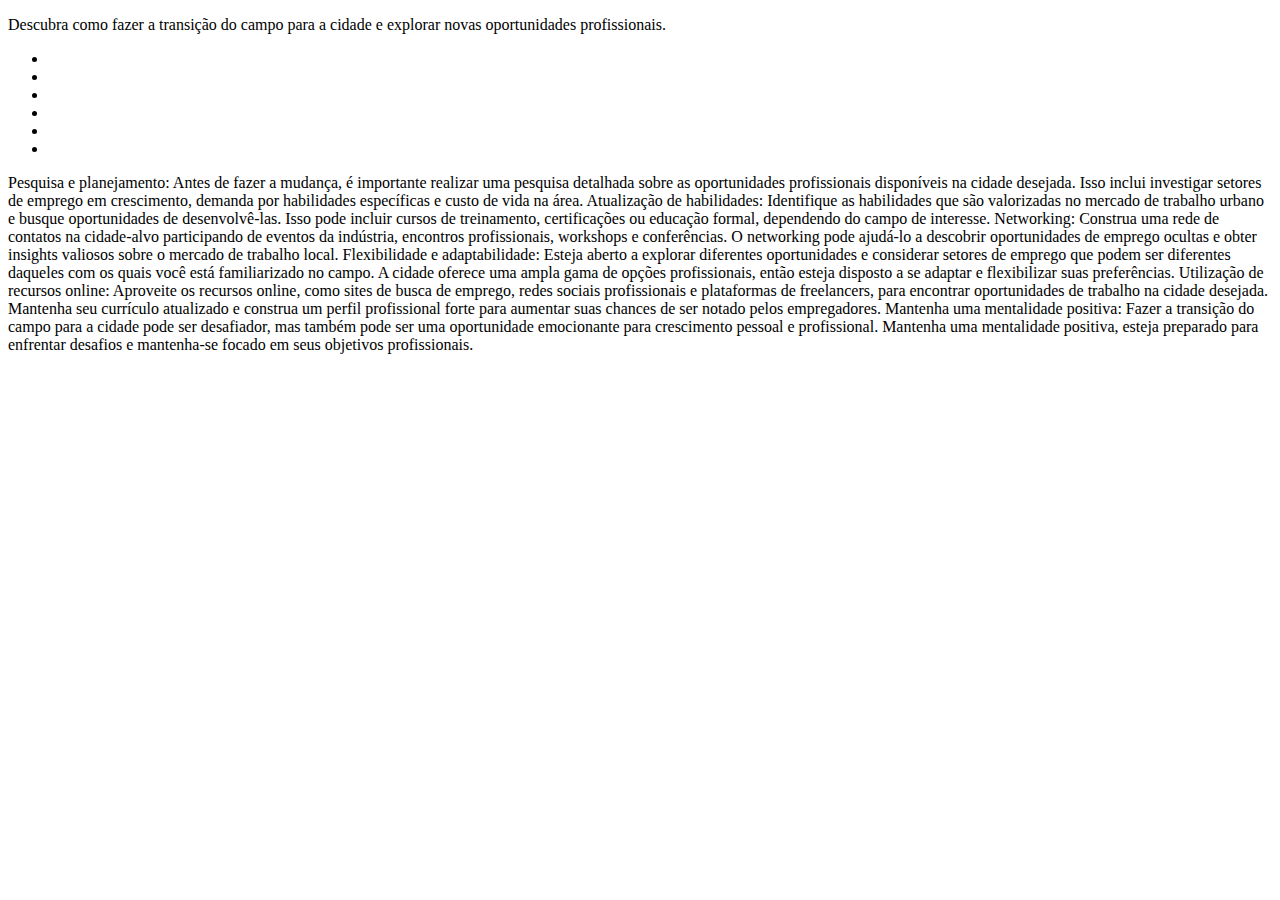
==== Agrinho-main/saiba-mais/index.html @ 5b41db87 "Add files via upload" ====
<!DOCTYPE html>
<html lang="pt-BR">
<head>
    <meta charset="UTF-8">
    <meta name="viewport" content="width=device-width, initial-scale=1.0">
    <title>Transição do Campo para a Cidade</title>
</head>
<body>
    <p>Descubra como fazer a transição do campo para a cidade e explorar novas oportunidades profissionais.</p>
    <ul>
        <li>
        <li>
        <li>
        <li>
        <li>
        <li>
   </ul>
</body>
</html>



Pesquisa e planejamento: Antes de fazer a mudança, é importante realizar uma pesquisa detalhada sobre as oportunidades profissionais disponíveis na cidade desejada. Isso inclui investigar setores de emprego em crescimento, demanda por habilidades específicas e custo de vida na área.

Atualização de habilidades: Identifique as habilidades que são valorizadas no mercado de trabalho urbano e busque oportunidades de desenvolvê-las. Isso pode incluir cursos de treinamento, certificações ou educação formal, dependendo do campo de interesse.

Networking: Construa uma rede de contatos na cidade-alvo participando de eventos da indústria, encontros profissionais, workshops e conferências. O networking pode ajudá-lo a descobrir oportunidades de emprego ocultas e obter insights valiosos sobre o mercado de trabalho local.

Flexibilidade e adaptabilidade: Esteja aberto a explorar diferentes oportunidades e considerar setores de emprego que podem ser diferentes daqueles com os quais você está familiarizado no campo. A cidade oferece uma ampla gama de opções profissionais, então esteja disposto a se adaptar e flexibilizar suas preferências.

Utilização de recursos online: Aproveite os recursos online, como sites de busca de emprego, redes sociais profissionais e plataformas de freelancers, para encontrar oportunidades de trabalho na cidade desejada. Mantenha seu currículo atualizado e construa um perfil profissional forte para aumentar suas chances de ser notado pelos empregadores.

Mantenha uma mentalidade positiva: Fazer a transição do campo para a cidade pode ser desafiador, mas também pode ser uma oportunidade emocionante para crescimento pessoal e profissional. Mantenha uma mentalidade positiva, esteja preparado para enfrentar desafios e mantenha-se focado em seus objetivos profissionais.
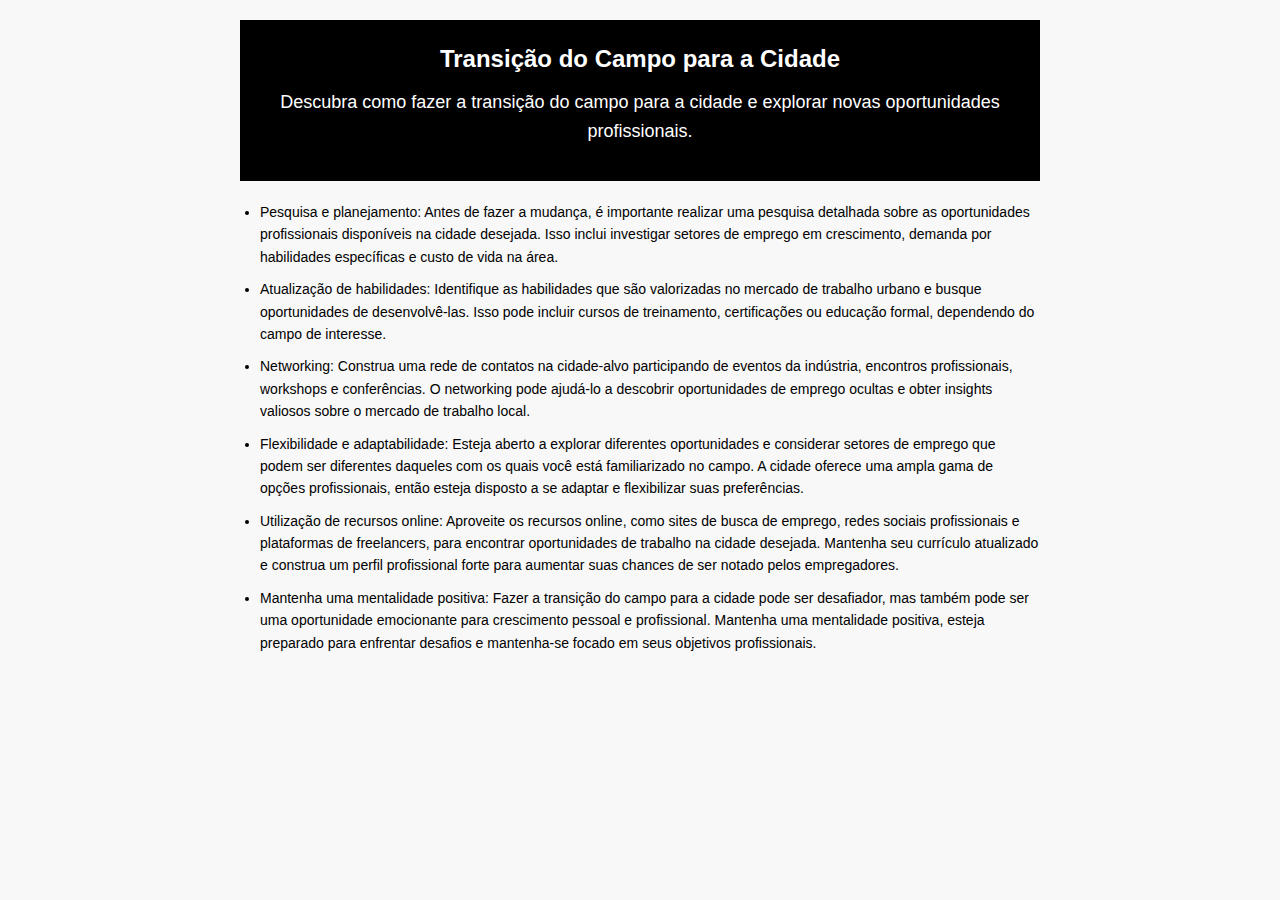
==== commit 15785e4c: "Add files via upload" ====
--- a/Agrinho-main/saiba-mais/index.html
+++ b/Agrinho-main/saiba-mais/index.html
@@ -4,31 +4,28 @@
     <meta charset="UTF-8">
     <meta name="viewport" content="width=device-width, initial-scale=1.0">
     <title>Transição do Campo para a Cidade</title>
+    <link rel="stylesheet" href="styles.css"> <!-- Referência ao arquivo styles.css -->
 </head>
 <body>
-    <p>Descubra como fazer a transição do campo para a cidade e explorar novas oportunidades profissionais.</p>
-    <ul>
-        <li>
-        <li>
-        <li>
-        <li>
-        <li>
-        <li>
-   </ul>
+    <header>
+        <h1>Transição do Campo para a Cidade</h1>
+        <p>Descubra como fazer a transição do campo para a cidade e explorar novas oportunidades profissionais.</p>
+    </header>
+
+    <main>
+        <ul>
+            <li>Pesquisa e planejamento: Antes de fazer a mudança, é importante realizar uma pesquisa detalhada sobre as oportunidades profissionais disponíveis na cidade desejada. Isso inclui investigar setores de emprego em crescimento, demanda por habilidades específicas e custo de vida na área.</li>
+            <li>Atualização de habilidades: Identifique as habilidades que são valorizadas no mercado de trabalho urbano e busque oportunidades de desenvolvê-las. Isso pode incluir cursos de treinamento, certificações ou educação formal, dependendo do campo de interesse.</li>
+            <li>Networking: Construa uma rede de contatos na cidade-alvo participando de eventos da indústria, encontros profissionais, workshops e conferências. O networking pode ajudá-lo a descobrir oportunidades de emprego ocultas e obter insights valiosos sobre o mercado de trabalho local.</li>
+            <li>Flexibilidade e adaptabilidade: Esteja aberto a explorar diferentes oportunidades e considerar setores de emprego que podem ser diferentes daqueles com os quais você está familiarizado no campo. A cidade oferece uma ampla gama de opções profissionais, então esteja disposto a se adaptar e flexibilizar suas preferências.</li>
+            <li>Utilização de recursos online: Aproveite os recursos online, como sites de busca de emprego, redes sociais profissionais e plataformas de freelancers, para encontrar oportunidades de trabalho na cidade desejada. Mantenha seu currículo atualizado e construa um perfil profissional forte para aumentar suas chances de ser notado pelos empregadores.</li>
+            <li>Mantenha uma mentalidade positiva: Fazer a transição do campo para a cidade pode ser desafiador, mas também pode ser uma oportunidade emocionante para crescimento pessoal e profissional. Mantenha uma mentalidade positiva, esteja preparado para enfrentar desafios e mantenha-se focado em seus objetivos profissionais.</li>
+        </ul>
+    </main>
 </body>
 </html>
 
 
 
-Pesquisa e planejamento: Antes de fazer a mudança, é importante realizar uma pesquisa detalhada sobre as oportunidades profissionais disponíveis na cidade desejada. Isso inclui investigar setores de emprego em crescimento, demanda por habilidades específicas e custo de vida na área.
 
-Atualização de habilidades: Identifique as habilidades que são valorizadas no mercado de trabalho urbano e busque oportunidades de desenvolvê-las. Isso pode incluir cursos de treinamento, certificações ou educação formal, dependendo do campo de interesse.
 
-Networking: Construa uma rede de contatos na cidade-alvo participando de eventos da indústria, encontros profissionais, workshops e conferências. O networking pode ajudá-lo a descobrir oportunidades de emprego ocultas e obter insights valiosos sobre o mercado de trabalho local.
-
-Flexibilidade e adaptabilidade: Esteja aberto a explorar diferentes oportunidades e considerar setores de emprego que podem ser diferentes daqueles com os quais você está familiarizado no campo. A cidade oferece uma ampla gama de opções profissionais, então esteja disposto a se adaptar e flexibilizar suas preferências.
-
-Utilização de recursos online: Aproveite os recursos online, como sites de busca de emprego, redes sociais profissionais e plataformas de freelancers, para encontrar oportunidades de trabalho na cidade desejada. Mantenha seu currículo atualizado e construa um perfil profissional forte para aumentar suas chances de ser notado pelos empregadores.
-
-Mantenha uma mentalidade positiva: Fazer a transição do campo para a cidade pode ser desafiador, mas também pode ser uma oportunidade emocionante para crescimento pessoal e profissional. Mantenha uma mentalidade positiva, esteja preparado para enfrentar desafios e mantenha-se focado em seus objetivos profissionais.
-
--- a/Agrinho-main/saiba-mais/styles.css
+++ b/Agrinho-main/saiba-mais/styles.css
@@ -0,0 +1,44 @@
+/* Estilos para o cabeçalho */
+header {
+    background-color: #000000; /* Cor de fundo verde */
+    padding: 20px; /* Espaçamento interno */
+    text-align: center; /* Centraliza o texto */
+    color: white; /* Cor do texto */
+    margin-bottom: 20px; /* Margem inferior */
+}
+
+header h1 {
+    margin: 0; /* Remove margem padrão do título */
+    font-size: 24px; /* Tamanho da fonte do título */
+}
+
+header p {
+    font-size: 18px; /* Tamanho da fonte do parágrafo */
+    margin-top: 10px; /* Margem superior para separar do título */
+}
+
+/* Estilos para o conteúdo principal */
+body {
+    font-family: Arial, sans-serif; /* Fonte padrão */
+    line-height: 1.6; /* Altura da linha */
+    margin: 0 auto; /* Centraliza o conteúdo horizontalmente */
+    max-width: 800px; /* Largura máxima do conteúdo */
+    padding: 20px; /* Espaçamento interno */
+    background-color: #f8f8f8; /* Cor de fundo */
+}
+
+p {
+    font-size: 16px; /* Tamanho da fonte para parágrafos */
+    margin-bottom: 15px; /* Margem inferior para separar parágrafos */
+}
+
+ul {
+    list-style-type: disc; /* Marcador de lista com ponto */
+    padding-left: 20px; /* Recuo à esquerda da lista */
+}
+
+li {
+    font-size: 14px; /* Tamanho da fonte para itens da lista */
+    margin-bottom: 10px; /* Margem inferior para separar itens da lista */
+}
+
